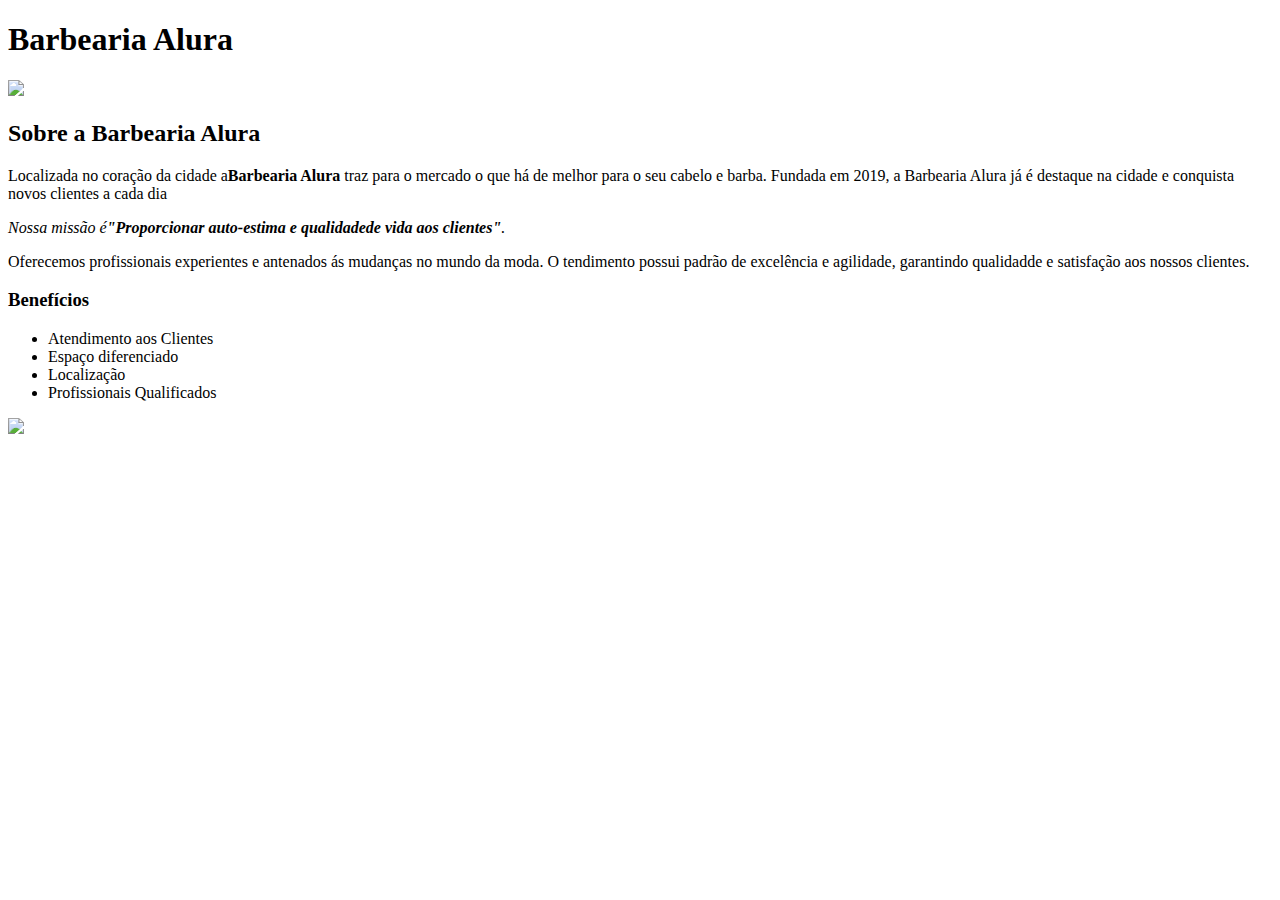
==== index.html @ fbcd9fc7 "Add files via upload" ====
<!DOCTYPE html>
<html lang="en">
<head>
    <meta charset="UTF-8">
    <meta http-equiv="X-UA-Compatible" content="IE=edge">
    <meta name="viewport" content="width=device-width, initial-scale=1.0">
    <title>Barbearia Alura</title>
    <link rel="stylesheet" href="style.css">
</head>
<body>
    <header>
        <h1 class="título-principal">Barbearia Alura</h1>
    </header>
    <img id="banner" src="imagens/banner.jpg">
    <div class="principal">
        <h2 class="titulo-centralizado">Sobre a Barbearia Alura</h2>
        <p>Localizada no coração da cidade a<strong>Barbearia Alura</strong> traz para o mercado o que há de melhor  para o  seu  cabelo  e barba. Fundada em 2019, a Barbearia Alura já é destaque na cidade e conquista novos clientes a cada dia</p>
        <p id="missao"><em>Nossa missão é<strong>"Proporcionar auto-estima e qualidadede vida aos clientes"</strong>.</em></p>
        <p> Oferecemos profissionais experientes e antenados ás mudanças no mundo da moda. O tendimento possui padrão  de excelência e agilidade, garantindo qualidadde e satisfação aos nossos clientes.</p>  
    </div>
    <div class="beneficios">
        <h3 class="titulo-centralizado">Benefícios</h3>
        <ul>
            <li class="itens">Atendimento aos Clientes</li>
            <li class="itens">Espaço diferenciado</li>
            <li class="itens"> Localização</li>
            <li class="itens"> Profissionais Qualificados</li>
        </ul>
        <img src="imagens/beneficios.jpg" class="imagensbeneficios">
    </div>
</body>
</html>
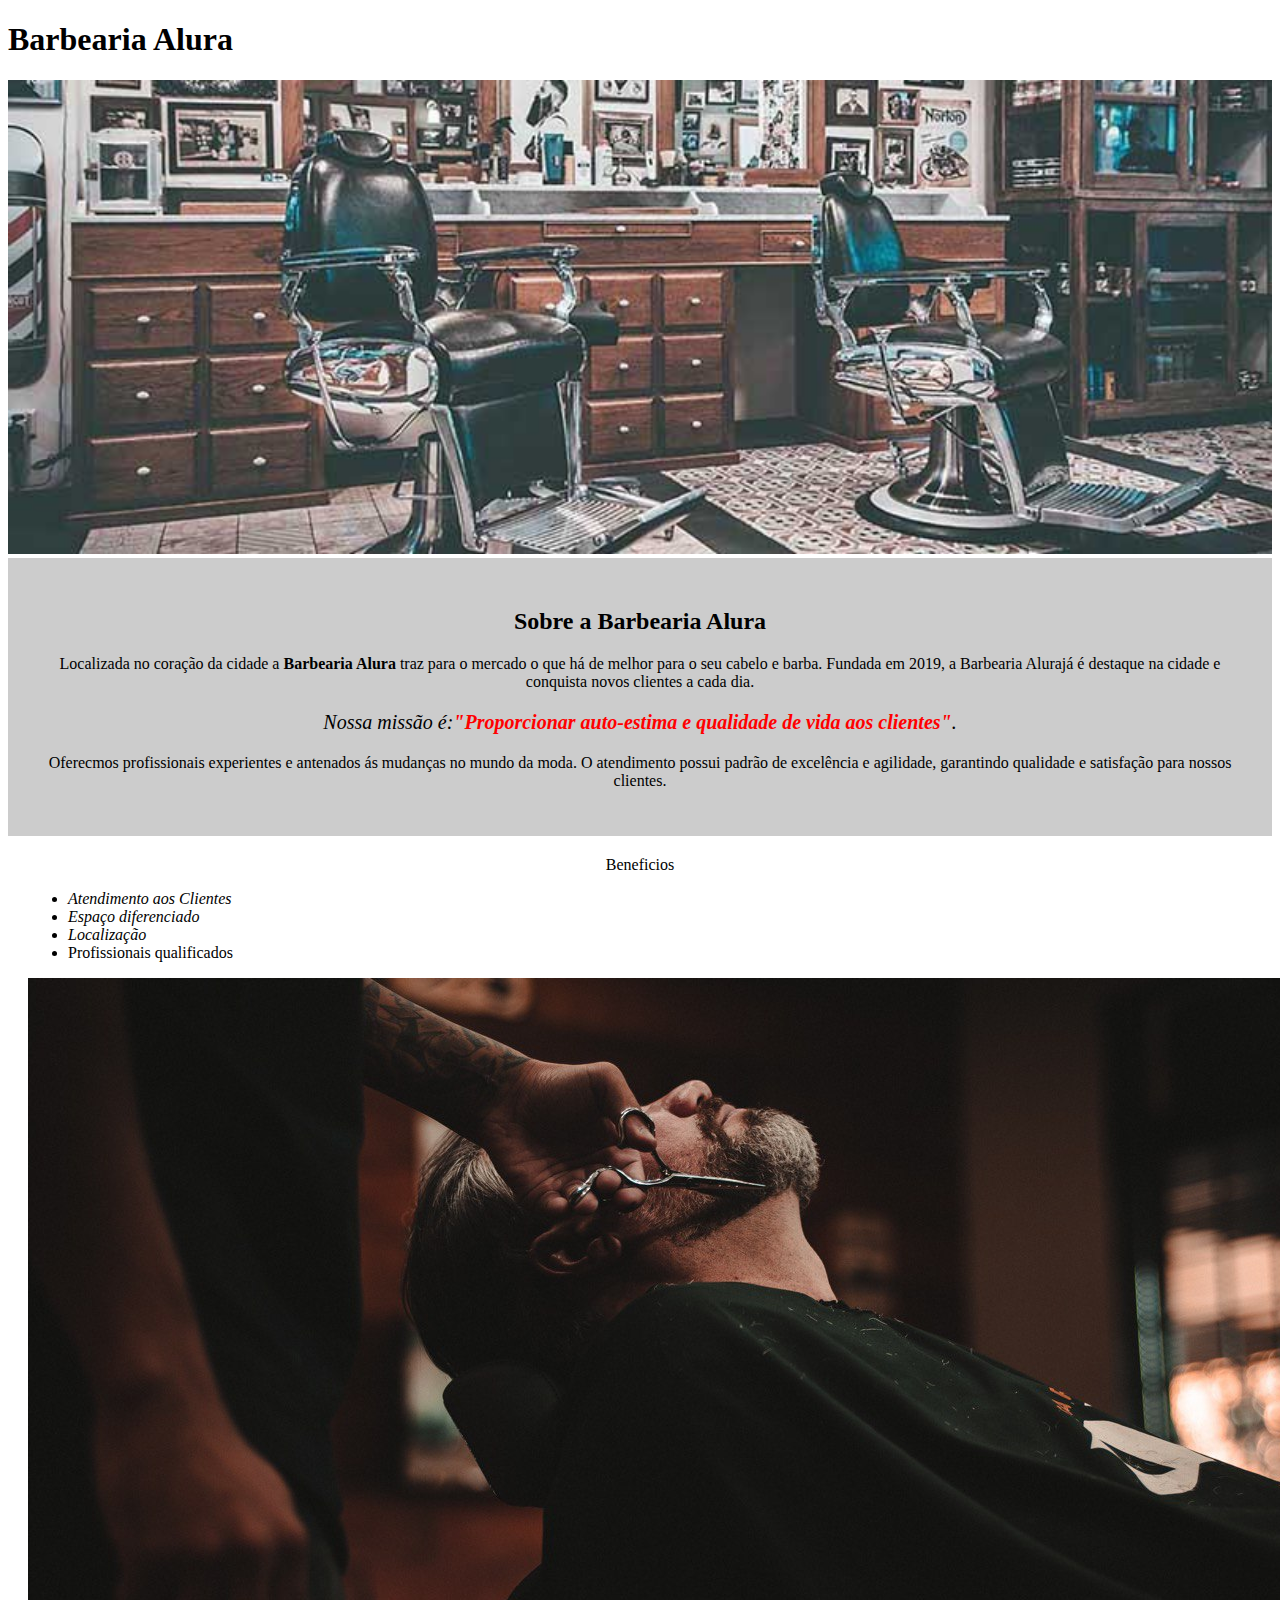
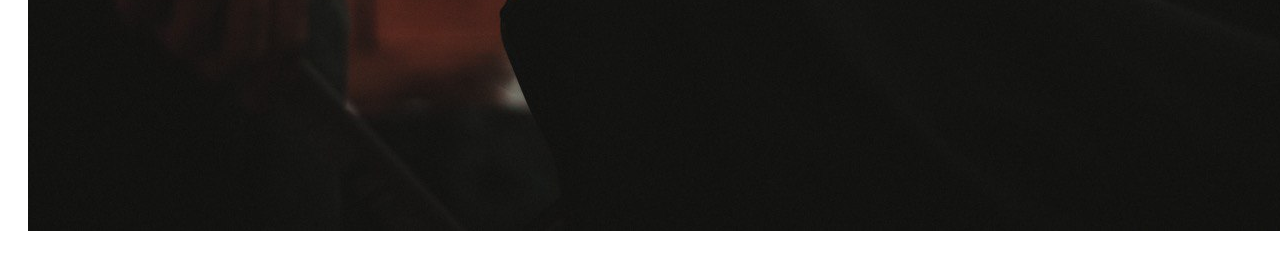
==== commit 2c9b8f93: "commit projeto" ====
--- a/index.html
+++ b/index.html
@@ -1,32 +1,32 @@
-<!DOCTYPE html>
-<html lang="en">
-<head>
-    <meta charset="UTF-8">
-    <meta http-equiv="X-UA-Compatible" content="IE=edge">
-    <meta name="viewport" content="width=device-width, initial-scale=1.0">
-    <title>Barbearia Alura</title>
-    <link rel="stylesheet" href="style.css">
-</head>
-<body>
-    <header>
-        <h1 class="título-principal">Barbearia Alura</h1>
-    </header>
-    <img id="banner" src="imagens/banner.jpg">
-    <div class="principal">
-        <h2 class="titulo-centralizado">Sobre a Barbearia Alura</h2>
-        <p>Localizada no coração da cidade a<strong>Barbearia Alura</strong> traz para o mercado o que há de melhor  para o  seu  cabelo  e barba. Fundada em 2019, a Barbearia Alura já é destaque na cidade e conquista novos clientes a cada dia</p>
-        <p id="missao"><em>Nossa missão é<strong>"Proporcionar auto-estima e qualidadede vida aos clientes"</strong>.</em></p>
-        <p> Oferecemos profissionais experientes e antenados ás mudanças no mundo da moda. O tendimento possui padrão  de excelência e agilidade, garantindo qualidadde e satisfação aos nossos clientes.</p>  
-    </div>
-    <div class="beneficios">
-        <h3 class="titulo-centralizado">Benefícios</h3>
-        <ul>
-            <li class="itens">Atendimento aos Clientes</li>
-            <li class="itens">Espaço diferenciado</li>
-            <li class="itens"> Localização</li>
-            <li class="itens"> Profissionais Qualificados</li>
-        </ul>
-        <img src="imagens/beneficios.jpg" class="imagensbeneficios">
-    </div>
-</body>
+<!DOCTYPE html>
+<html lang="pt-br">
+<head>
+    <meta charset="UTF-8">
+    <meta http-equiv="X-UA-Compatible" content="IE=edge">
+    <meta name="viewport" content="width=device-width, initial-scale=1.0">
+    <title>Barbearia Alura</title>
+    <link rel="stylesheet" href="style-home.css">
+</head>
+<body>
+    <header>
+    <h1 class="titulo-principal">Barbearia Alura</h1>
+</header>
+<img id="banner" src="imagens/banner.jpg">
+<div class="principal">
+    <h2 class="titulo-centralizado">Sobre a Barbearia Alura</h2>
+    <p>Localizada no  coração  da cidade a <strong>Barbearia Alura</strong> traz para o mercado o que há de melhor para o seu cabelo  e barba. Fundada em 2019, a Barbearia Alurajá é destaque na cidade e conquista novos clientes a cada dia.</p>
+    <p id="missao"><em>Nossa missão é:<strong>"Proporcionar auto-estima e qualidade de vida aos clientes"</strong>.</em></p>
+<p>Oferecmos profissionais experientes e antenados ás mudanças no mundo da moda. O atendimento possui padrão de excelência e agilidade, garantindo qualidade e satisfação para nossos clientes.</p>
+</div>
+<div class="beneficios">
+    <div class="titulo-centralizado">Beneficios</div>
+    <ul>
+        <li class="itens">Atendimento aos Clientes</li>
+        <li class="itens">Espaço diferenciado</li>
+        <li class="itens">Localização</li>
+        <li claa="itens">Profissionais qualificados</li>
+    </ul>
+    <img src="imagens/beneficios.jpg">
+</div>
+</body>
 </html>--- a/style-home.css
+++ b/style-home.css
@@ -0,0 +1,38 @@
+#banner{
+    width:100%
+}
+.principal{
+    background:#cccccc;
+    padding:30px;
+}
+.titulo-principal{
+    padding-left:20 px;
+}
+.titulo-centralizado{
+    text-align:center;
+}
+p{
+    text-align:center;
+}
+#missao{
+    font-size:20px;
+}
+em strong{
+    color:#FF0000;
+}
+.itens{
+    font-style: italic;
+}
+.beneficios{
+    background:#FFFFFF;
+    padding: 20px;
+}
+ul{
+    display: inline-block;
+    vertical-align:top;
+    width: 20%;
+    margin-right: 15%;
+}
+.imagembeneficios{
+width: 50%;
+}